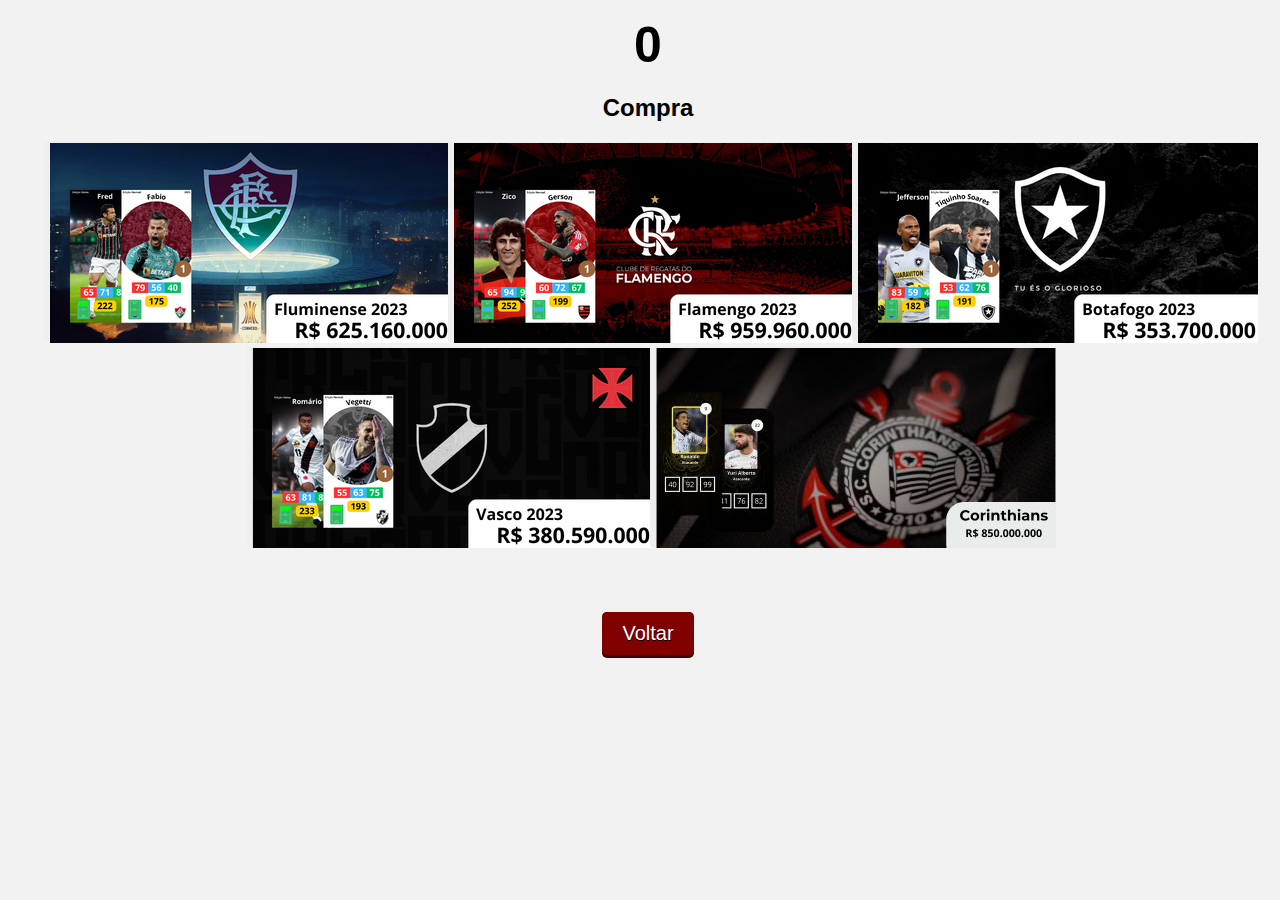
==== shopBrasileiraoA.html @ f217fbbd "Trunfo Futebol" ====
<!DOCTYPE html>
<html lang="en">
  <head>
    <meta charset="UTF-8" />
    <meta name="viewport" content="width=device-width, initial-scale=1.0" />
    <title>Loja</title>
    <script src="script.js" defer></script>
    <script src="scriptmenu.js" defer></script>
    <script src="main.js" defer></script>
    <link rel="stylesheet" type="text/css" href="shop.css" media="screen" />
    <link rel="stylesheet" type="text/css" href="botoes.css" media="screen" />
    <link rel="stylesheet" type="text/css" href="balance.css" media="screen" />
  </head>
  <body>
    <p><span id="balance">0</span></p>
    <div class="Container">
      <h2>Compra</h2>
      <button
        class="botaoComprar FluminenseBanner"
        onclick="buyTeam('Fluminense', 625160000)"
      >
        <img src="BannerTimes/FluminenseBanner.png" />
      </button>
      <button
        class="botaoComprar FlamengoBanner"
        onclick="buyTeam('Flamengo', 959960000)"
      >
        <img src="BannerTimes/FlamengoBanner.png" />
      </button>
      <button
        class="botaoComprar BotafogoBanner"
        onclick="buyTeam('Botafogo', 353700000)"
      >
        <img src="BannerTimes/BotafogoBanner.png" />
      </button>
      <button
        class="botaoComprar VascoBanner"
        onclick="buyTeam('Vasco', 380590000)"
      >
        <img src="BannerTimes/VascoBanner.png" />
      </button>
      <button
        class="botaoComprar FluminenseBanner"
        onclick="buyTeam('Corinthians', 850000000)"
      >
        <img src="BannerTimes/corinthiansbanner (1).jpg" />
      </button>
      <div ontouchstart="">
        <div class="button2">
          <a href="carroselLigaLoja.html">Voltar</a>
        </div>
      </div>
    </div>
    <br />
  </body>
</html>
---- shop.css ----
body {
    font-family: 'Segoe UI', Tahoma, Geneva, Verdana, sans-serif;
    width: 100%;
    text-align: center;
    background-color: #f2f2f2;
    overflow-x: hidden;
    background-size: cover;
    background-position: center;
  }

  .Container{
    text-align: center;
  }

  .botaoComprar {
    border:none!important;
    cursor: pointer;
    width: 400px;
    height: 200px;
  }

  .disabled{
    cursor: default;
    pointer-events: none;
  }

  .disabled img{
    opacity: 0.5;
  }

  .botaoComprar.disabled {
    position: relative;
    transform: scale(1) !important;
  }

  .botaoComprar:hover{
    transform: scale(1.5);
  }

  .botaoComprar.disabled::after {
    content: "Comprado";
    position: absolute;
    top: 50%;
    left: 50%;
    transform: translate(-50%, -50%);
    color: red;
    -webkit-text-stroke-width: 2px; /* largura da borda */
    -webkit-text-stroke-color: #000000; /* cor da borda */
    font-size: 50px;
    font-weight: bold; 
    padding: 5px 10px;
    border-radius: 5px;
    z-index: 1;
  }
---- botoes.css ----
.bodyMenu{
    margin-top: 10vh;
    text-align:center;
    background-color:#ffffff;
  }
  
  .button{
    position:relative;
    display:inline-block;
    margin:20px;
  }
  
  .button a{
    color:rgb(0, 0, 0);
    font-family:Helvetica, sans-serif;
    font-weight:bold;
    font-size:36px;
    text-align: center;
    text-decoration:none;
    background-color:#54fff6;
    display:block;
    position:relative;
    padding:20px 40px;
    
    -webkit-tap-highlight-color: rgba(0, 0, 0, 0);
    text-shadow: 0px 1px 0px #000;
    filter: dropshadow(color=#000, offx=0px, offy=1px);
    
    -webkit-box-shadow:inset 0 1px 0 #00fff2, 0 10px 0 #277c78;
    -moz-box-shadow:inset 0 1px 0 #00fff2, 0 10px 0 #277c78;
    box-shadow:inset 0 1px 0 #00fff2, 0 10px 0 #277c78;
    
    -webkit-border-radius: 5px;
    -moz-border-radius: 5px;
    border-radius: 5px;
  }
  
  .button a:hover{
    top:10px;
    background-color:#277c78;
    
    -webkit-box-shadow:inset 0 1px 0 #277c78, inset 0 -3px 0 #005a56;
    -moz-box-shadow:inset 0 1px 0 #277c78, inset 0 -3px 0 #005a56;
    box-shadow:inset 0 1px 0 #277c78, inset 0 -3px 0 #005a56;
  }
  
  .button:after{
    content:"";
    height:100%;
    width:100%;
    padding:4px;
    position: absolute;
    bottom:-15px;
    left:-4px;
    z-index:-1;
    background-color:#bebebe;
    -webkit-border-radius: 5px;
    -moz-border-radius: 5px;
    border-radius: 5px;
  }

  .button2{
    position:relative;
    display:inline-block;
    margin:20px;
    margin-top: 60px;
  }
  
  .button2 a{
    color:white;
    font-family:Arial, Helvetica, sans-serif;
    font-size:20px;
    text-align: center;
    text-decoration:none;
    background-color:#800000;
    display:block;
    position:relative;
    padding:10px 20px;
    
    -webkit-tap-highlight-color: rgba(0, 0, 0, 0);
    text-shadow: 0px 1px 0px #000;
    filter: dropshadow(color=#000, offx=0px, offy=1px);
    
    -webkit-box-shadow:inset 0 1px 0 #800000, 0 3px 0 #420000;
    -moz-box-shadow:inset 0 1px 0 #800000, 0 3px 0 #420000;
    box-shadow:inset 0 1px 0 #800000, 0 3px 0 #420000;
    
    -webkit-border-radius: 5px;
    -moz-border-radius: 5px;
    border-radius: 5px;
  }
  
  .button2 a:hover{
    background-color:#420000;
    
    -webkit-box-shadow:inset 0 1px 0 #800000, 0 3px 0 #000000;
    -moz-box-shadow:inset 0 1px 0 #800000, 0 3px 0 #000000;
    box-shadow:inset 0 1px 0 #800000, 0 3px 0 #000000;
  }

  .buttonMacete{
    position:relative;
    cursor: pointer;
    border:none!important;
    display:inline-block;
  }
  
  .buttonMacete a{
    color:white;
    font-family:Arial, Helvetica, sans-serif;
    font-size:17px;
    text-align: center;
    text-decoration:none;
    background-color:#06af00;
    display:block;
    position:relative;
    padding:5px 10px;
    
    -webkit-tap-highlight-color: rgba(0, 0, 0, 0);
    text-shadow: 0px 1px 0px #000;
    filter: dropshadow(color=#000, offx=0px, offy=1px);
    
    -webkit-box-shadow:inset 0 1px 0 #06af00, 0 3px 0 #035c00;
    -moz-box-shadow:inset 0 1px 0 #06af00, 0 3px 0 #035c00;
    box-shadow:inset 0 1px 0 #06af00, 0 3px 0 #035c00;
    
    -webkit-border-radius: 5px;
    -moz-border-radius: 5px;
    border-radius: 5px;
  }
  
  .buttonMacete a:hover{
    background-color:#035c00;
    
    -webkit-box-shadow:inset 0 1px 0 #06af00, 0 3px 0 #000000;
    -moz-box-shadow:inset 0 1px 0 #06af00, 0 3px 0 #000000;
    box-shadow:inset 0 1px 0 #06af00, 0 3px 0 #000000;
  }
---- balance.css ----
#balance{
    font-family: 'Segoe UI', Tahoma, Geneva, Verdana, sans-serif;
    font-size: 50px;
    font-weight:bold;
}
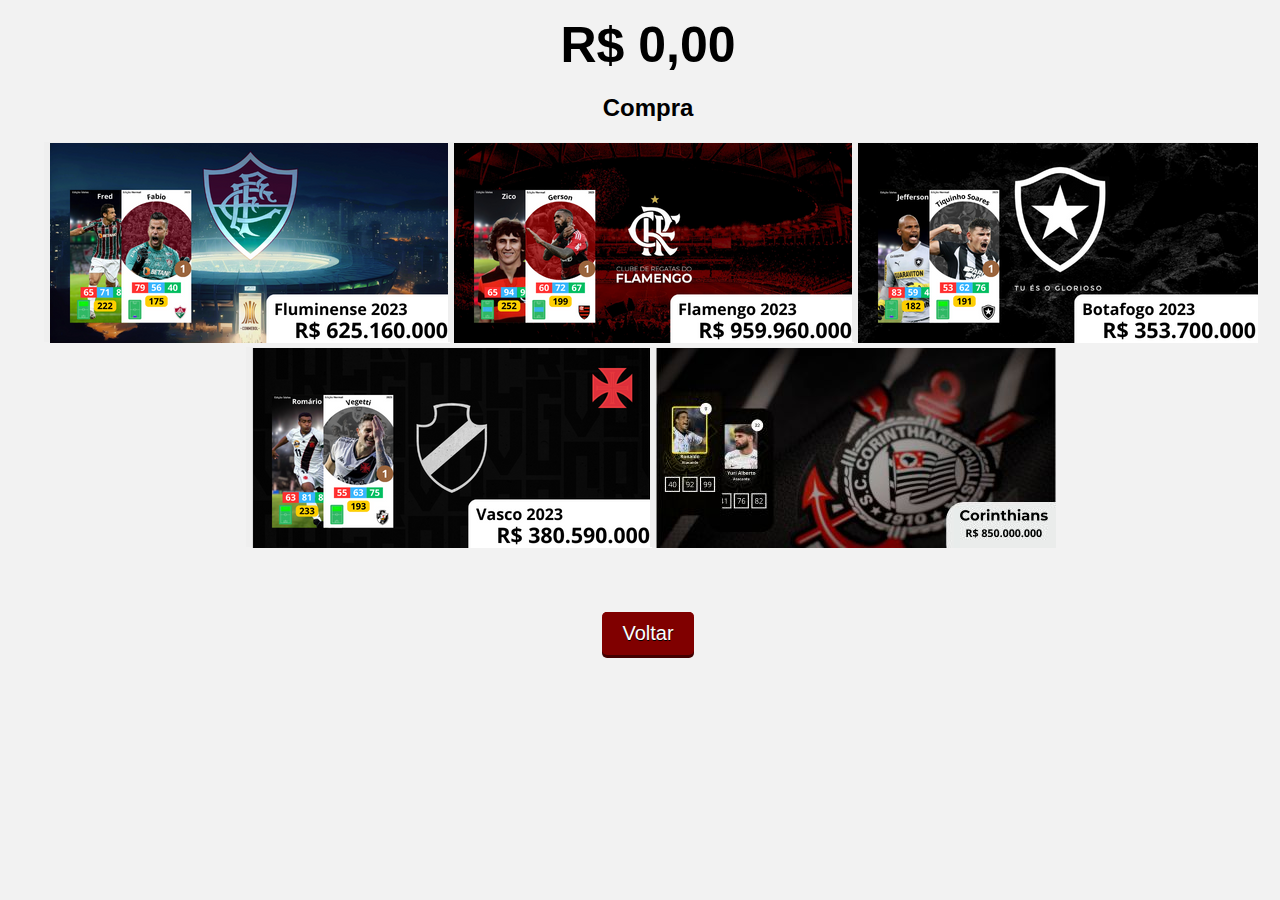
==== commit 2062e7a2: "Atualizações" ====
--- a/shopBrasileiraoA.html
+++ b/shopBrasileiraoA.html
@@ -40,7 +40,7 @@
         <img src="BannerTimes/VascoBanner.png" />
       </button>
       <button
-        class="botaoComprar FluminenseBanner"
+        class="botaoComprar CorinthiansBanner"
         onclick="buyTeam('Corinthians', 850000000)"
       >
         <img src="BannerTimes/corinthiansbanner (1).jpg" />
